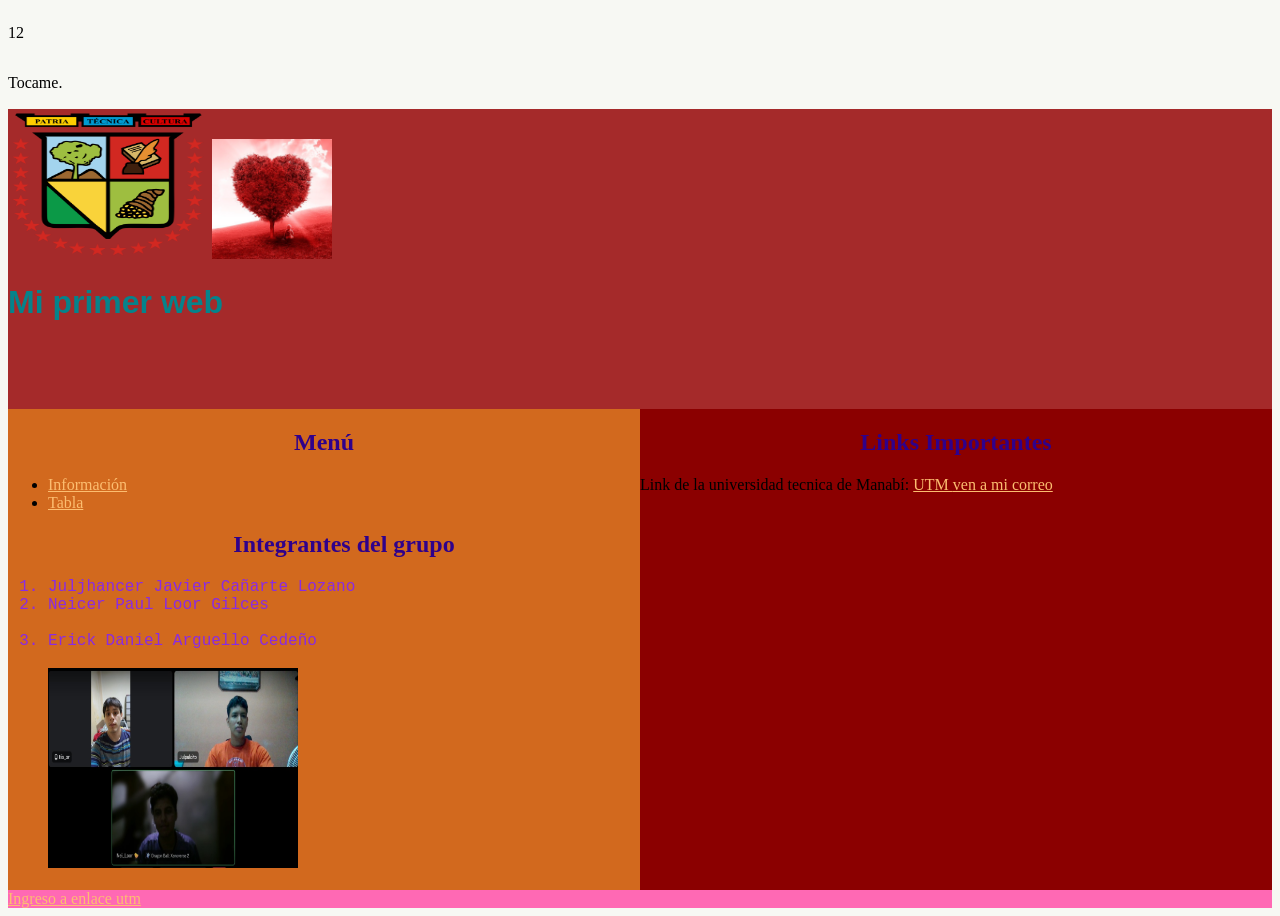
==== index.html @ 7dbd8742 "Cambio de Inicio.HTML a index.html y ajuste de integrantes" ====
<!DOCTYPE html>
<html lang="en">

<head>
    <meta charset="UTF-8">
    <meta name="viewport" content="width=device-width, initial-scale=1.0">
    <title>Primera practica html</title>
    <style>
        a {
            color: rgb(252, 189, 112);
            text-align: center;
        }

        h1 {
            color: rgb(5, 131, 139);
            font-family: Arial, Helvetica, sans-serif;
        }

        h2 {
            color: rgb(47, 1, 139);
            font-family: Georgia, 'Times New Roman', Times, serif;
            text-align: center;
        }

        h3 {
            color: rgb(9, 237, 39);
            font-family: 'Courier New', Courier, monospace;
        }

        ol {
            color: blueviolet;
            font-family: 'Courier New', Courier, monospace;
        }
    </style>
    <link rel="stylesheet" type="text/css" href="Estilo.css" />
    <script type="text/javascript">
        alert("Bienvenido a la pagina web");
    </script>
</head>

<body class="Contenedor">
    <p id="demo"></p>
    <p onclick="alert('Gracias por hacerlo')"> Tocame.</p>
    <header class="ca">
        <img src="Logo_universidad_UTM (1).png" alt="Logo de la utm" width="200" height="150">
        <img src="bonita.png" alt="Una imagen bonita" width="120" height="120">
        <h1> Mi primer web</h1>
    </header>
    <div class="contenido">
        <nav class="Me">
            <h2>Menú</h2>
            <ul>
                <li><a href="Info.html">Información</a></li>
                <li><a href="tabla.html">Tabla</a></li>
            </ul>
            <ol>
                <h2>Integrantes del grupo</h2>
                <li>Juljhancer Javier Cañarte Lozano</li>
                <li> Neicer Paul Loor Gilces </li><br>
                <li> Erick Daniel Arguello Cedeño </li><br>
                <img src="Captura de pantalla 2026-11-01 181415.png" alt="foto de los creadores de esta web "
                    width="250" height="200"><br>

            </ol>
        </nav>
        <article class="li">
            <h3>
                <h2> Links Importantes</h2>
                Link de la universidad tecnica de Manabí: <a href="https://www.utm.edu.ec/" target="_blank"
                    title="enlace a la universidad de la practica">
                    UTM </a>
            </h3>
            <a href=mailto:etandazo9266@utm.edu.ec target="_blank"> ven a mi correo
            </a>
        </article>
    </div>
    <footer class="patas">
        <a href="https://www.utm.edu.ec/">Ingreso a enlace utm</a>

    </footer>

    <script type="text/javascript" src="codigo.js"></script>
</body>

</html>
<!--- href, src, alt y style son esenciales para enlaces, imagenes y estilos en linea
 etiquetas header, footer, nav, section, aside ,footer y article son importantes para la estructura semántica de la página
 las etiquetas vacias como img(inserta imagen) 
 etiquetas de aoertyra y cierre como <b> y </b> o <h1></h1> le podemos añadir modificadores como id="Main title" que podemos decirle que le añada un diseño
href es un tributo que contiene una url, title tambien es un atributo que muestra un mensaje cuando se pase el mouse encima
los atributos target son para que los links se abran de diferentes formas, _self es valor por defecto
_blank abre el link en una nueva pestaña, _parent abre el documento en la 
mailto: dentro del atributo href de un enlace, permite abrir el correo electronico del desarrolador/usuario 
el atributo alt se utiliza para mostrar un texto el cual de contexto de la imagen
Javascrip == validacion de datos; mas bonito, maniuplar el html, primr lenguaje,dashboard? menu con graficos y sumas y cosas asi yo creo,
,para final de cilo tener dashboard      <---\IMPORTANTE/    emuladores, calculadora, rompe cabezas,  navegadro== importante, el navegador es el que ejecuta los scrips y el html
,javascriot == estandar7reglas para usar  == ECMAScript Netscape y microsoft los papas dde ECMAScript,
accesibilidad pra todos los dispositivos, evento == mover mause y cosas asi que haga el usaurio== 
onAbord, onBlur, onClick, onChange, onFocus, onKeyDown, onKeyPress, onKeyUp, onLoad, onMouseDown, onMouseMove, onMouseOut, onMouseOver, onMouseUp, onReset, onResize, onSelect, onSubmit, onUnload
Efectos/alarmas == mensajes que salen en lapantalla y bueno eso es todo sin mas que aportar
scrip programs y trozos de codigo creado por javascript, una sentencia son las instruciones que forman el script;
 Sistema == datos validos 
 cada carpeta para nuevo html o java o css ;
-->
---- Estilo.css ----
body {
    background-color: rgb(247, 248, 243);
}
.Contenedor {
    display: grid;
    grid-template-rows: auto auto 300px auto;
    min-height: 100vh;
}
.contenido{
    display:grid;
    grid-template-columns: 1fr 1fr;
}
.ca{
    background-color: brown;
}
.Me{
    background-color: chocolate;
}
.li{
    background-color:darkred;
}
.patas{
    background-color:hotpink;
}
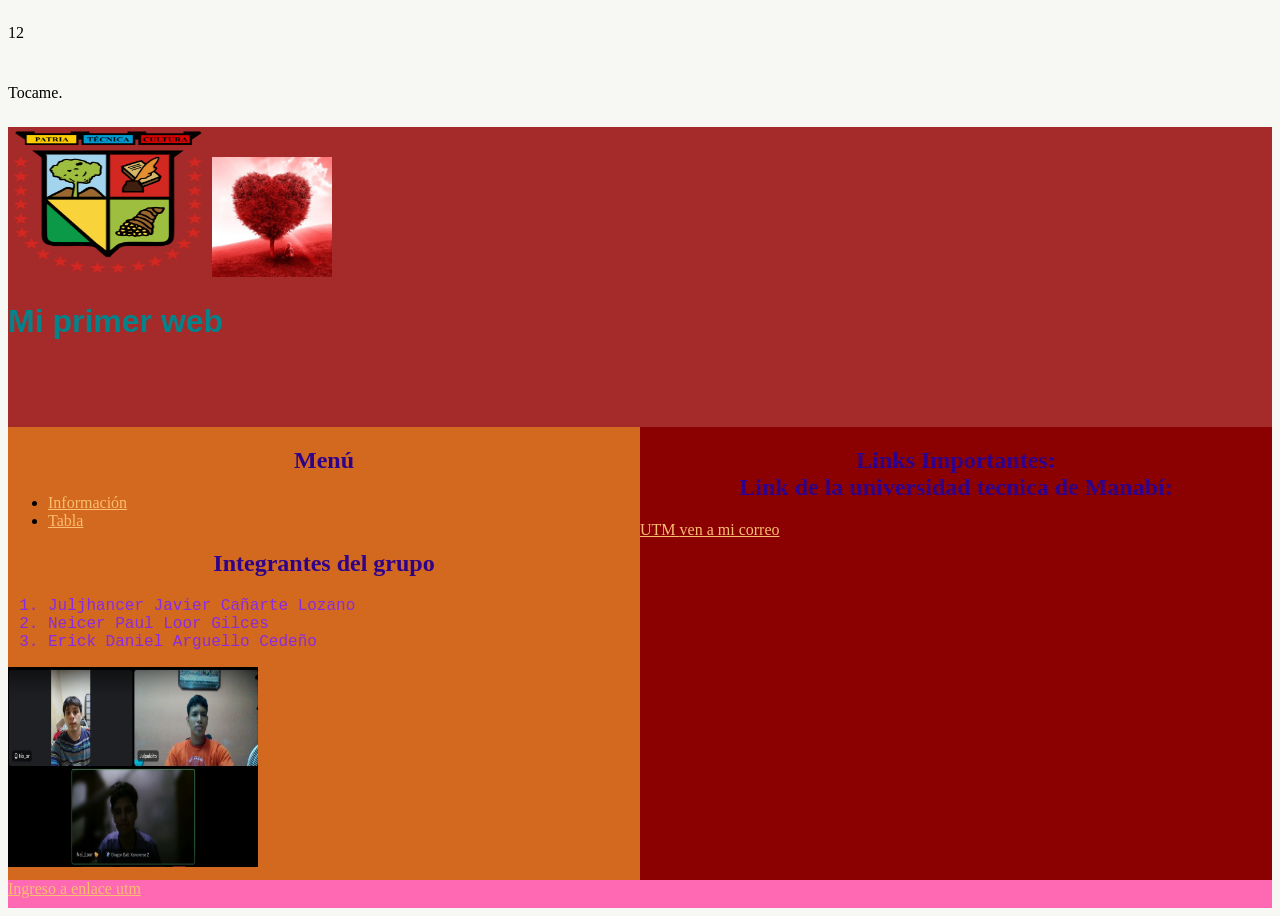
==== commit 0f302ce7: "Errores de html corregidos(1 a 10)" ====
--- a/index.html
+++ b/index.html
@@ -33,7 +33,7 @@
         }
     </style>
     <link rel="stylesheet" type="text/css" href="Estilo.css" />
-    <script type="text/javascript">
+    <script>
         alert("Bienvenido a la pagina web");
     </script>
 </head>
@@ -42,7 +42,7 @@
     <p id="demo"></p>
     <p onclick="alert('Gracias por hacerlo')"> Tocame.</p>
     <header class="ca">
-        <img src="Logo_universidad_UTM (1).png" alt="Logo de la utm" width="200" height="150">
+        <img src="Logo_universidad_UTM.png" alt="Logo de la utm" width="200" height="150">
         <img src="bonita.png" alt="Una imagen bonita" width="120" height="120">
         <h1> Mi primer web</h1>
     </header>
@@ -53,23 +53,21 @@
                 <li><a href="Info.html">Información</a></li>
                 <li><a href="tabla.html">Tabla</a></li>
             </ul>
+            <h2>Integrantes del grupo</h2>
             <ol>
-                <h2>Integrantes del grupo</h2>
                 <li>Juljhancer Javier Cañarte Lozano</li>
-                <li> Neicer Paul Loor Gilces </li><br>
-                <li> Erick Daniel Arguello Cedeño </li><br>
-                <img src="Captura de pantalla 2026-11-01 181415.png" alt="foto de los creadores de esta web "
-                    width="250" height="200"><br>
-
+                <li> Neicer Paul Loor Gilces </li>
+                <li> Erick Daniel Arguello Cedeño </li>
             </ol>
+            <img src="Captura de pantalla 2026-11-01 181415.png" alt="foto de los creadores de esta web " width="250"
+                height="200">
         </nav>
         <article class="li">
-            <h3>
-                <h2> Links Importantes</h2>
-                Link de la universidad tecnica de Manabí: <a href="https://www.utm.edu.ec/" target="_blank"
-                    title="enlace a la universidad de la practica">
-                    UTM </a>
-            </h3>
+            <h2> Links Importantes:<br>
+                Link de la universidad tecnica de Manabí:
+            </h2>
+            <a href="https://www.utm.edu.ec/" target="_blank" title="enlace a la universidad de la practica">
+                UTM </a>
             <a href=mailto:etandazo9266@utm.edu.ec target="_blank"> ven a mi correo
             </a>
         </article>
@@ -82,23 +80,4 @@
     <script type="text/javascript" src="codigo.js"></script>
 </body>
 
-</html>
-<!--- href, src, alt y style son esenciales para enlaces, imagenes y estilos en linea
- etiquetas header, footer, nav, section, aside ,footer y article son importantes para la estructura semántica de la página
- las etiquetas vacias como img(inserta imagen) 
- etiquetas de aoertyra y cierre como <b> y </b> o <h1></h1> le podemos añadir modificadores como id="Main title" que podemos decirle que le añada un diseño
-href es un tributo que contiene una url, title tambien es un atributo que muestra un mensaje cuando se pase el mouse encima
-los atributos target son para que los links se abran de diferentes formas, _self es valor por defecto
-_blank abre el link en una nueva pestaña, _parent abre el documento en la 
-mailto: dentro del atributo href de un enlace, permite abrir el correo electronico del desarrolador/usuario 
-el atributo alt se utiliza para mostrar un texto el cual de contexto de la imagen
-Javascrip == validacion de datos; mas bonito, maniuplar el html, primr lenguaje,dashboard? menu con graficos y sumas y cosas asi yo creo,
-,para final de cilo tener dashboard      <---\IMPORTANTE/    emuladores, calculadora, rompe cabezas,  navegadro== importante, el navegador es el que ejecuta los scrips y el html
-,javascriot == estandar7reglas para usar  == ECMAScript Netscape y microsoft los papas dde ECMAScript,
-accesibilidad pra todos los dispositivos, evento == mover mause y cosas asi que haga el usaurio== 
-onAbord, onBlur, onClick, onChange, onFocus, onKeyDown, onKeyPress, onKeyUp, onLoad, onMouseDown, onMouseMove, onMouseOut, onMouseOver, onMouseUp, onReset, onResize, onSelect, onSubmit, onUnload
-Efectos/alarmas == mensajes que salen en lapantalla y bueno eso es todo sin mas que aportar
-scrip programs y trozos de codigo creado por javascript, una sentencia son las instruciones que forman el script;
- Sistema == datos validos 
- cada carpeta para nuevo html o java o css ;
--->+</html>
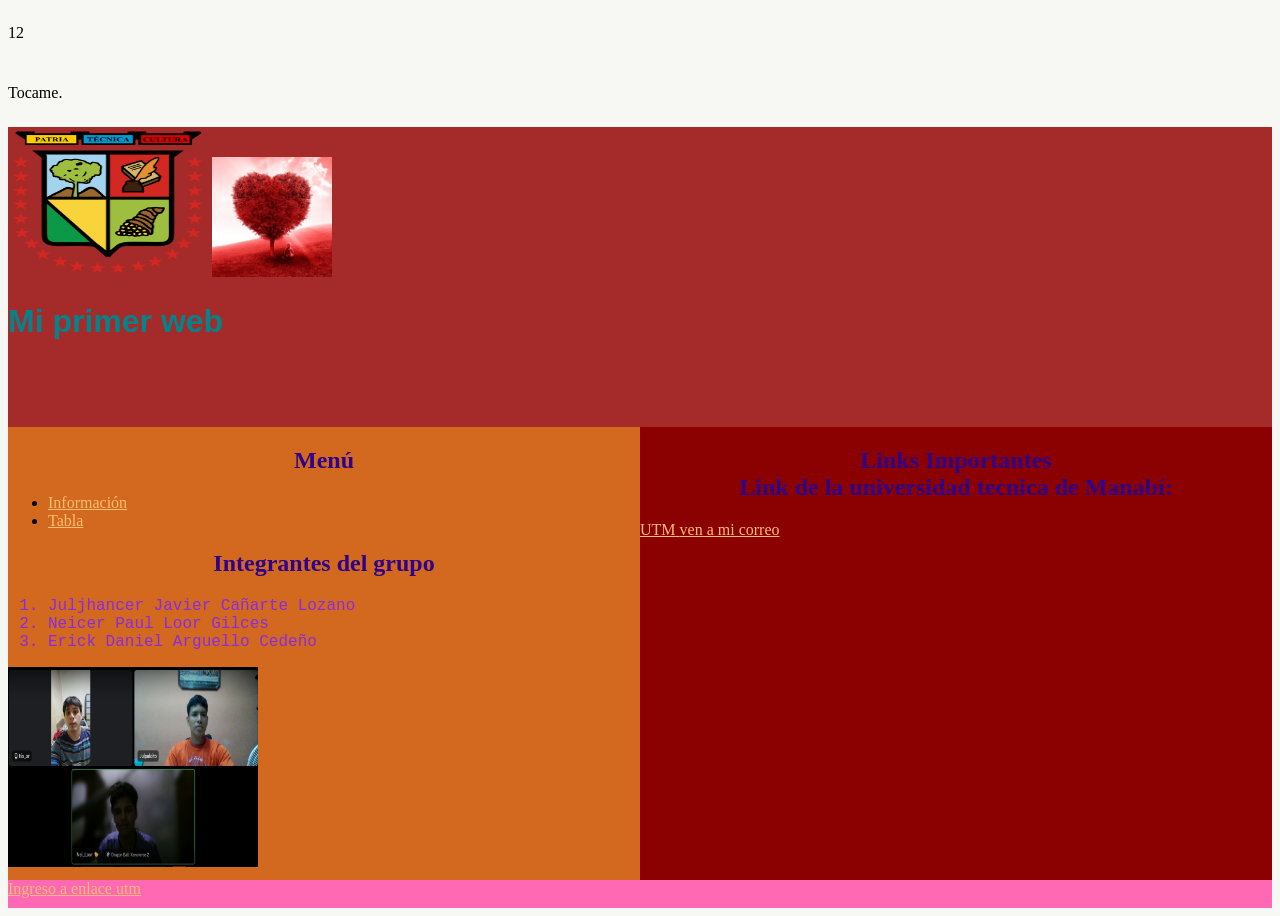
==== commit 9f1ec7df: "Todos los errores de Index.html corregidos" ====
--- a/index.html
+++ b/index.html
@@ -32,7 +32,7 @@
             font-family: 'Courier New', Courier, monospace;
         }
     </style>
-    <link rel="stylesheet" type="text/css" href="Estilo.css" />
+    <link rel="stylesheet" type="text/css" href="Estilo.css" >
     <script>
         alert("Bienvenido a la pagina web");
     </script>
@@ -59,11 +59,11 @@
                 <li> Neicer Paul Loor Gilces </li>
                 <li> Erick Daniel Arguello Cedeño </li>
             </ol>
-            <img src="Captura de pantalla 2026-11-01 181415.png" alt="foto de los creadores de esta web " width="250"
+            <img src="Capturadepantalla2026-11-01181415.png" alt="foto de los creadores de esta web " width="250"
                 height="200">
         </nav>
         <article class="li">
-            <h2> Links Importantes:<br>
+            <h2> Links Importantes<br>
                 Link de la universidad tecnica de Manabí:
             </h2>
             <a href="https://www.utm.edu.ec/" target="_blank" title="enlace a la universidad de la practica">
@@ -76,8 +76,7 @@
         <a href="https://www.utm.edu.ec/">Ingreso a enlace utm</a>
 
     </footer>
-
-    <script type="text/javascript" src="codigo.js"></script>
+    <script src="codigo.js"></script>
 </body>
 
 </html>
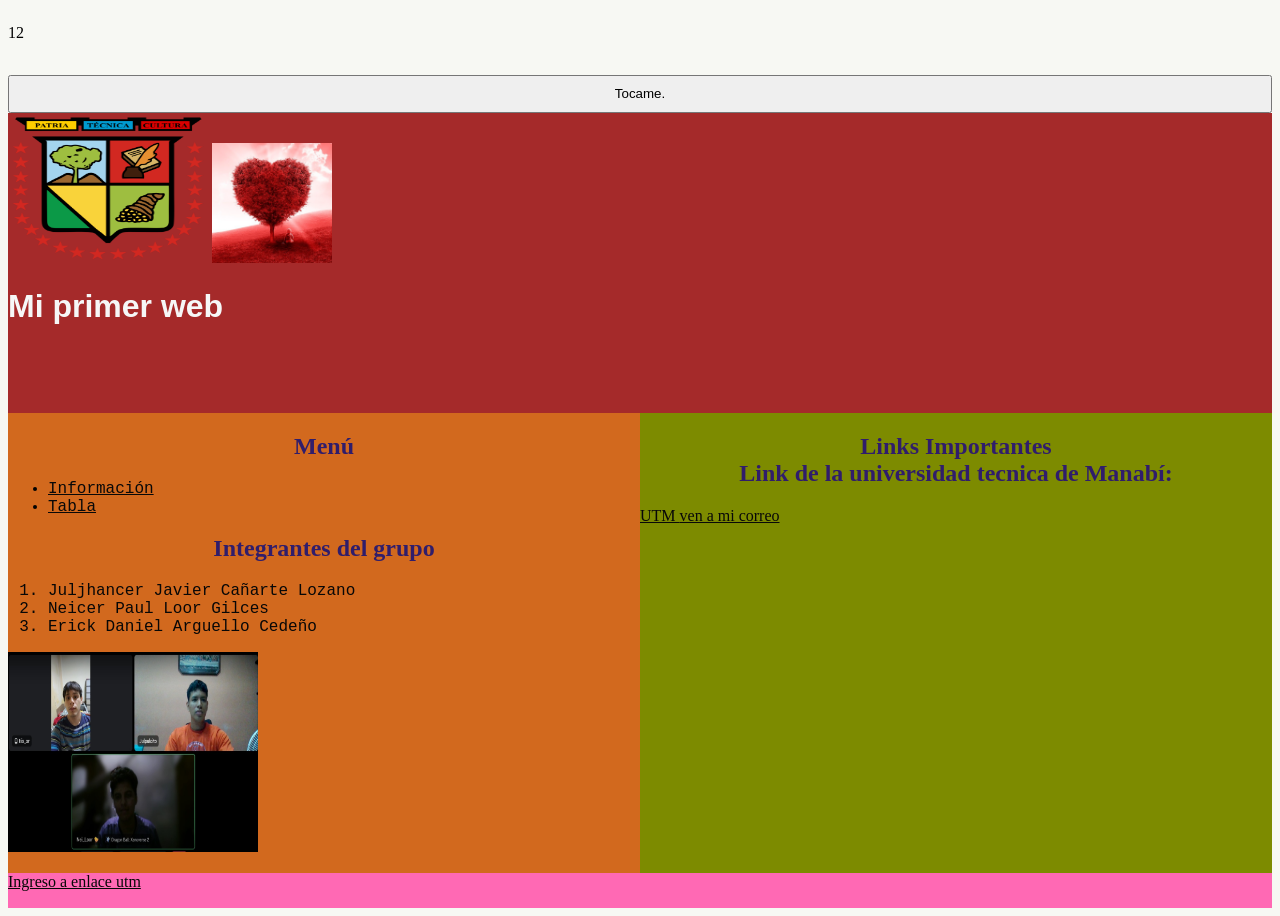
==== commit 5f20c793: "Correcion del WAVE de index.html y del formulario.html" ====
--- a/index.html
+++ b/index.html
@@ -7,32 +7,37 @@
     <title>Primera practica html</title>
     <style>
         a {
-            color: rgb(252, 189, 112);
+            color: rgb(8, 8, 8);
             text-align: center;
         }
 
         h1 {
-            color: rgb(5, 131, 139);
+            color: rgb(246, 247, 247);
             font-family: Arial, Helvetica, sans-serif;
         }
 
         h2 {
-            color: rgb(47, 1, 139);
+            color: rgb(48, 29, 107);
             font-family: Georgia, 'Times New Roman', Times, serif;
             text-align: center;
         }
 
         h3 {
-            color: rgb(9, 237, 39);
+            color: rgb(227, 231, 227);
             font-family: 'Courier New', Courier, monospace;
         }
 
         ol {
-            color: blueviolet;
+            color: rgb(7, 7, 7);
+            font-family: 'Courier New', Courier, monospace;
+        }
+
+        ul {
+            color: rgb(2, 2, 2);
             font-family: 'Courier New', Courier, monospace;
         }
     </style>
-    <link rel="stylesheet" type="text/css" href="Estilo.css" >
+    <link rel="stylesheet" type="text/css" href="Estilo.css">
     <script>
         alert("Bienvenido a la pagina web");
     </script>
@@ -40,7 +45,7 @@
 
 <body class="Contenedor">
     <p id="demo"></p>
-    <p onclick="alert('Gracias por hacerlo')"> Tocame.</p>
+    <button onclick="alert('Gracias por hacerlo')"> Tocame.</button>
     <header class="ca">
         <img src="Logo_universidad_UTM.png" alt="Logo de la utm" width="200" height="150">
         <img src="bonita.png" alt="Una imagen bonita" width="120" height="120">
@@ -74,7 +79,6 @@
     </div>
     <footer class="patas">
         <a href="https://www.utm.edu.ec/">Ingreso a enlace utm</a>
-
     </footer>
     <script src="codigo.js"></script>
 </body>
--- a/Estilo.css
+++ b/Estilo.css
@@ -17,7 +17,7 @@
     background-color: chocolate;
 }
 .li{
-    background-color:darkred;
+    background-color:rgb(125, 139, 0);
 }
 .patas{
     background-color:hotpink;
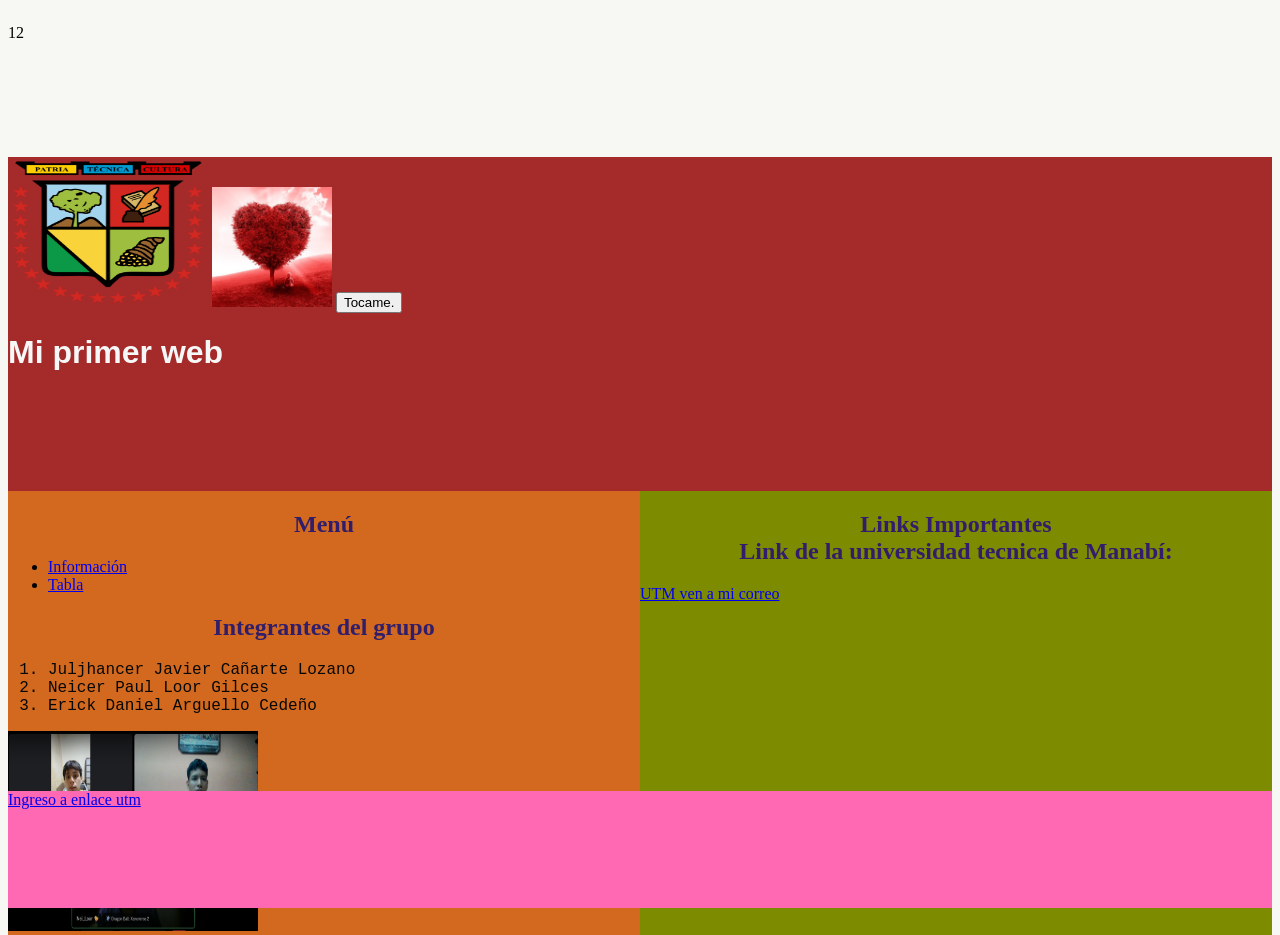
==== commit 41f6fa8c: "Eliminacion de los sytle y agregar funciones de accesibilidad" ====
--- a/index.html
+++ b/index.html
@@ -4,39 +4,7 @@
 <head>
     <meta charset="UTF-8">
     <meta name="viewport" content="width=device-width, initial-scale=1.0">
-    <title>Primera practica html</title>
-    <style>
-        a {
-            color: rgb(8, 8, 8);
-            text-align: center;
-        }
-
-        h1 {
-            color: rgb(246, 247, 247);
-            font-family: Arial, Helvetica, sans-serif;
-        }
-
-        h2 {
-            color: rgb(48, 29, 107);
-            font-family: Georgia, 'Times New Roman', Times, serif;
-            text-align: center;
-        }
-
-        h3 {
-            color: rgb(227, 231, 227);
-            font-family: 'Courier New', Courier, monospace;
-        }
-
-        ol {
-            color: rgb(7, 7, 7);
-            font-family: 'Courier New', Courier, monospace;
-        }
-
-        ul {
-            color: rgb(2, 2, 2);
-            font-family: 'Courier New', Courier, monospace;
-        }
-    </style>
+    <title>Tarea W3C</title>
     <link rel="stylesheet" type="text/css" href="Estilo.css">
     <script>
         alert("Bienvenido a la pagina web");
@@ -45,21 +13,21 @@
 
 <body class="Contenedor">
     <p id="demo"></p>
-    <button onclick="alert('Gracias por hacerlo')"> Tocame.</button>
     <header class="ca">
         <img src="Logo_universidad_UTM.png" alt="Logo de la utm" width="200" height="150">
         <img src="bonita.png" alt="Una imagen bonita" width="120" height="120">
-        <h1> Mi primer web</h1>
+        <button onclick="alert('Gracias por hacerlo')"> Tocame.</button>
+        <h1 class="h1"> Mi primer web</h1>
     </header>
     <div class="contenido">
         <nav class="Me">
-            <h2>Menú</h2>
+            <h2 class="h2">Menú</h2>
             <ul>
                 <li><a href="Info.html">Información</a></li>
                 <li><a href="tabla.html">Tabla</a></li>
             </ul>
-            <h2>Integrantes del grupo</h2>
-            <ol>
+            <h2 class="h2">Integrantes del grupo</h2>
+            <ol class="ol">
                 <li>Juljhancer Javier Cañarte Lozano</li>
                 <li> Neicer Paul Loor Gilces </li>
                 <li> Erick Daniel Arguello Cedeño </li>
@@ -68,7 +36,7 @@
                 height="200">
         </nav>
         <article class="li">
-            <h2> Links Importantes<br>
+            <h2 class="h2"> Links Importantes<br>
                 Link de la universidad tecnica de Manabí:
             </h2>
             <a href="https://www.utm.edu.ec/" target="_blank" title="enlace a la universidad de la practica">
--- a/Estilo.css
+++ b/Estilo.css
@@ -1,24 +1,71 @@
 body {
     background-color: rgb(247, 248, 243);
 }
+
 .Contenedor {
     display: grid;
     grid-template-rows: auto auto 300px auto;
     min-height: 100vh;
 }
-.contenido{
-    display:grid;
+
+.contenido {
+    display: grid;
     grid-template-columns: 1fr 1fr;
 }
-.ca{
+
+.ca {
     background-color: brown;
 }
-.Me{
+
+.Me {
     background-color: chocolate;
 }
-.li{
-    background-color:rgb(125, 139, 0);
+
+.li {
+    background-color: rgb(125, 139, 0);
 }
-.patas{
-    background-color:hotpink;
+
+.patas {
+    background-color: hotpink;
 }
+
+.a {
+    color: rgb(8, 8, 8);
+    text-align: center;
+}
+
+.h1 {
+    color: rgb(246, 247, 247);
+    font-family: Arial, Helvetica, sans-serif;
+}
+
+.h2 {
+    color: rgb(48, 29, 107);
+    font-family: Georgia, 'Times New Roman', Times, serif;
+    text-align: center;
+}
+
+.h3 {
+    color: rgb(227, 231, 227);
+    font-family: 'Courier New', Courier, monospace;
+}
+
+.ol {
+    color: rgb(7, 7, 7);
+    font-family: 'Courier New', Courier, monospace;
+}
+
+.ul {
+    color: rgb(2, 2, 2);
+    font-family: 'Courier New', Courier, monospace;
+}
+
+@media screen and (max-width: 320px) {
+    .contenido {
+        grid-template-columns: 1fr;
+    }
+
+    body {
+        padding: 5px;
+    }
+}
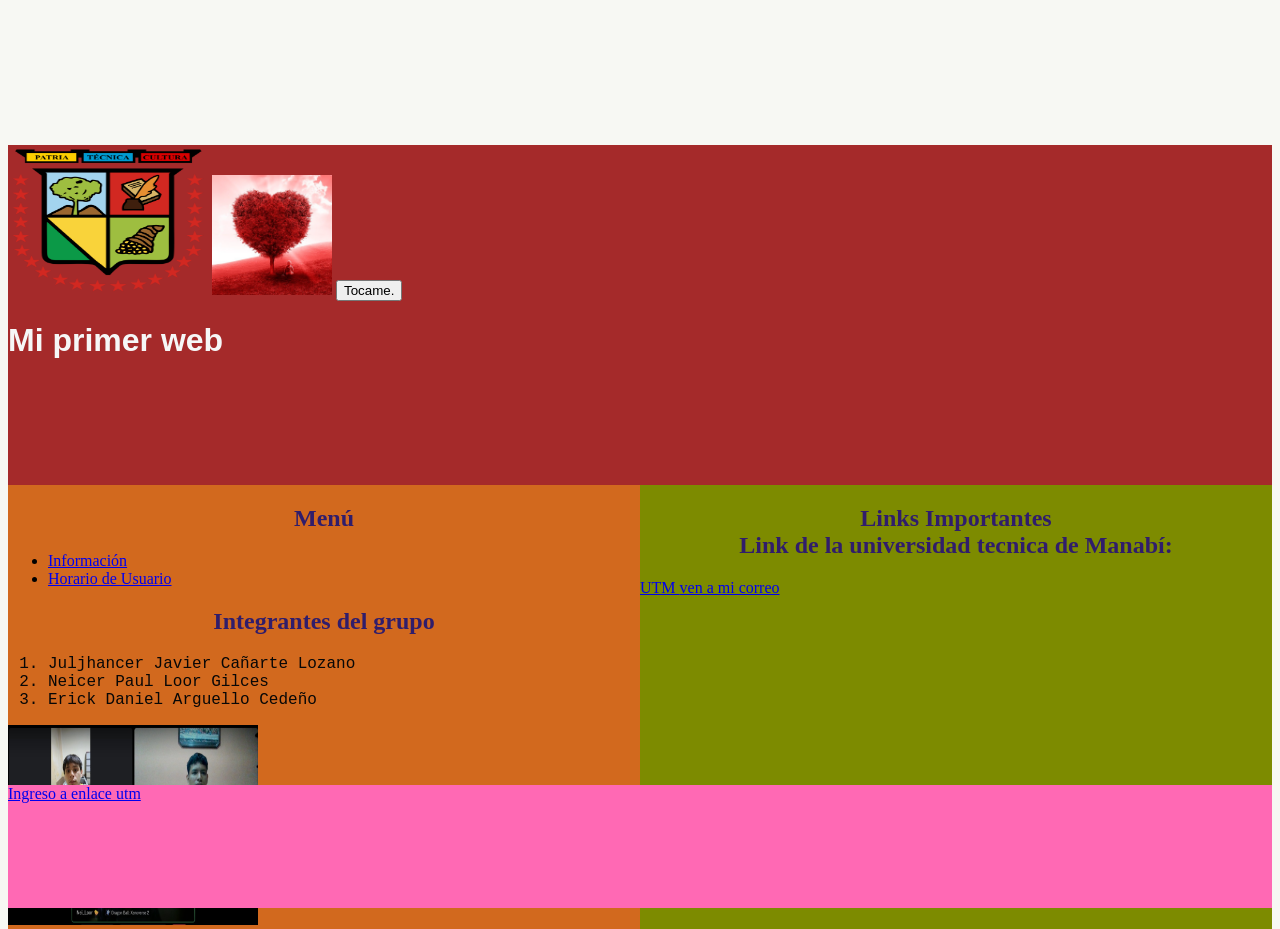
==== commit 752c3ee3: "Correcion del .js y añadir AddEventListener" ====
--- a/index.html
+++ b/index.html
@@ -16,7 +16,7 @@
     <header class="ca">
         <img src="Logo_universidad_UTM.png" alt="Logo de la utm" width="200" height="150">
         <img src="bonita.png" alt="Una imagen bonita" width="120" height="120">
-        <button onclick="alert('Gracias por hacerlo')"> Tocame.</button>
+        <button id="Boton">Tocame. </button>
         <h1 class="h1"> Mi primer web</h1>
     </header>
     <div class="contenido">
@@ -24,7 +24,7 @@
             <h2 class="h2">Menú</h2>
             <ul>
                 <li><a href="Info.html">Información</a></li>
-                <li><a href="tabla.html">Tabla</a></li>
+                <li><a href="tabla.html">Horario de Usuario</a></li>
             </ul>
             <h2 class="h2">Integrantes del grupo</h2>
             <ol class="ol">
@@ -48,7 +48,6 @@
     <footer class="patas">
         <a href="https://www.utm.edu.ec/">Ingreso a enlace utm</a>
     </footer>
-    <script src="codigo.js"></script>
 </body>
 
 </html>
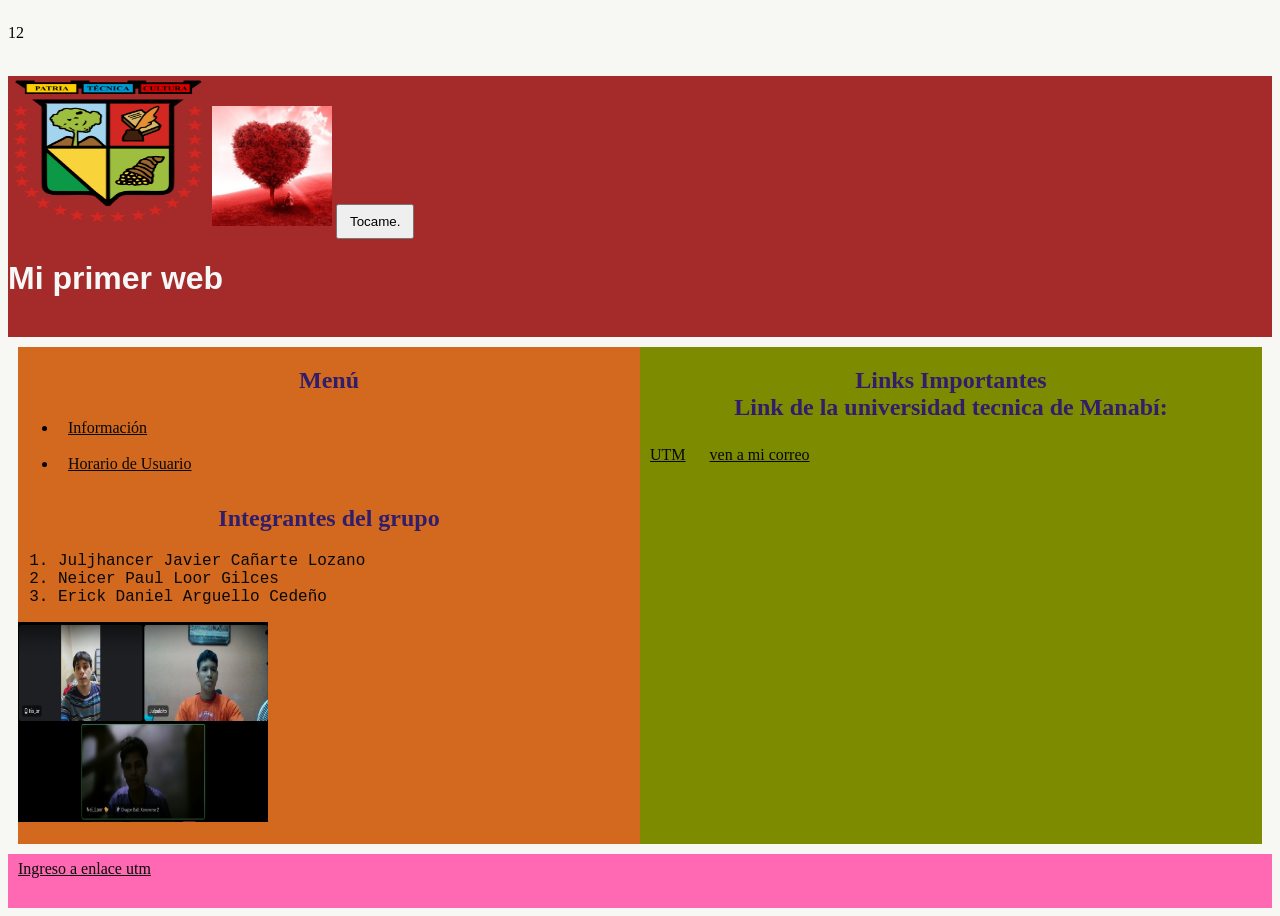
==== commit 25b2fe10: "Correcion de errores en la Fotos y el launch.json que no se ni cuando lo modifque" ====
--- a/index.html
+++ b/index.html
@@ -16,15 +16,15 @@
     <header class="ca">
         <img src="Logo_universidad_UTM.png" alt="Logo de la utm" width="200" height="150">
         <img src="bonita.png" alt="Una imagen bonita" width="120" height="120">
-        <button id="Boton">Tocame. </button>
+        <button id="Boton" class="botones">Tocame. </button>
         <h1 class="h1"> Mi primer web</h1>
     </header>
     <div class="contenido">
         <nav class="Me">
             <h2 class="h2">Menú</h2>
             <ul>
-                <li><a href="Info.html">Información</a></li>
-                <li><a href="tabla.html">Horario de Usuario</a></li>
+                <li><a href="Info.html" class="a">Información</a></li>
+                <li><a href="tabla.html" class="a">Horario de Usuario</a></li>
             </ul>
             <h2 class="h2">Integrantes del grupo</h2>
             <ol class="ol">
@@ -32,22 +32,23 @@
                 <li> Neicer Paul Loor Gilces </li>
                 <li> Erick Daniel Arguello Cedeño </li>
             </ol>
-            <img src="Capturadepantalla2026-11-01181415.png" alt="foto de los creadores de esta web " width="250"
-                height="200">
+            <img src="Nosotros.png" alt="foto de los creadores de esta web " width="250"
+                height="200"><br>
         </nav>
         <article class="li">
             <h2 class="h2"> Links Importantes<br>
                 Link de la universidad tecnica de Manabí:
             </h2>
-            <a href="https://www.utm.edu.ec/" target="_blank" title="enlace a la universidad de la practica">
+            <a href="https://www.utm.edu.ec/" class="a" target="_blank" title="enlace a la universidad de la practica">
                 UTM </a>
-            <a href=mailto:etandazo9266@utm.edu.ec target="_blank"> ven a mi correo
+            <a href=mailto:etandazo9266@utm.edu.ec target="_blank" class="a"> ven a mi correo
             </a>
         </article>
     </div>
     <footer class="patas">
-        <a href="https://www.utm.edu.ec/">Ingreso a enlace utm</a>
+        <a href="https://www.utm.edu.ec/" class="a">Ingreso a enlace utm</a>
     </footer>
+    <script src="codigo.js"></script>
 </body>
 
 </html>
--- a/Estilo.css
+++ b/Estilo.css
@@ -4,13 +4,14 @@
 
 .Contenedor {
     display: grid;
-    grid-template-rows: auto auto 300px auto;
+    grid-template-rows: auto auto  auto;
     min-height: 100vh;
 }
 
 .contenido {
     display: grid;
     grid-template-columns: 1fr 1fr;
+        padding: 10px;
 }
 
 .ca {
@@ -32,6 +33,15 @@
 .a {
     color: rgb(8, 8, 8);
     text-align: center;
+    display: inline-block;
+    padding: 6px 10px;
+    min-width: 24px;
+    min-height: 24px;
+}
+
+nav a {
+    display: inline-block;
+    padding: 8px 12px;
 }
 
 .h1 {
@@ -60,6 +70,13 @@
     font-family: 'Courier New', Courier, monospace;
 }
 
+.botones {
+    min-width: 24px;
+    min-height: 24px;
+    padding: 8px 12px;
+    display: inline-block;
+}
+
 @media screen and (max-width: 320px) {
     .contenido {
         grid-template-columns: 1fr;
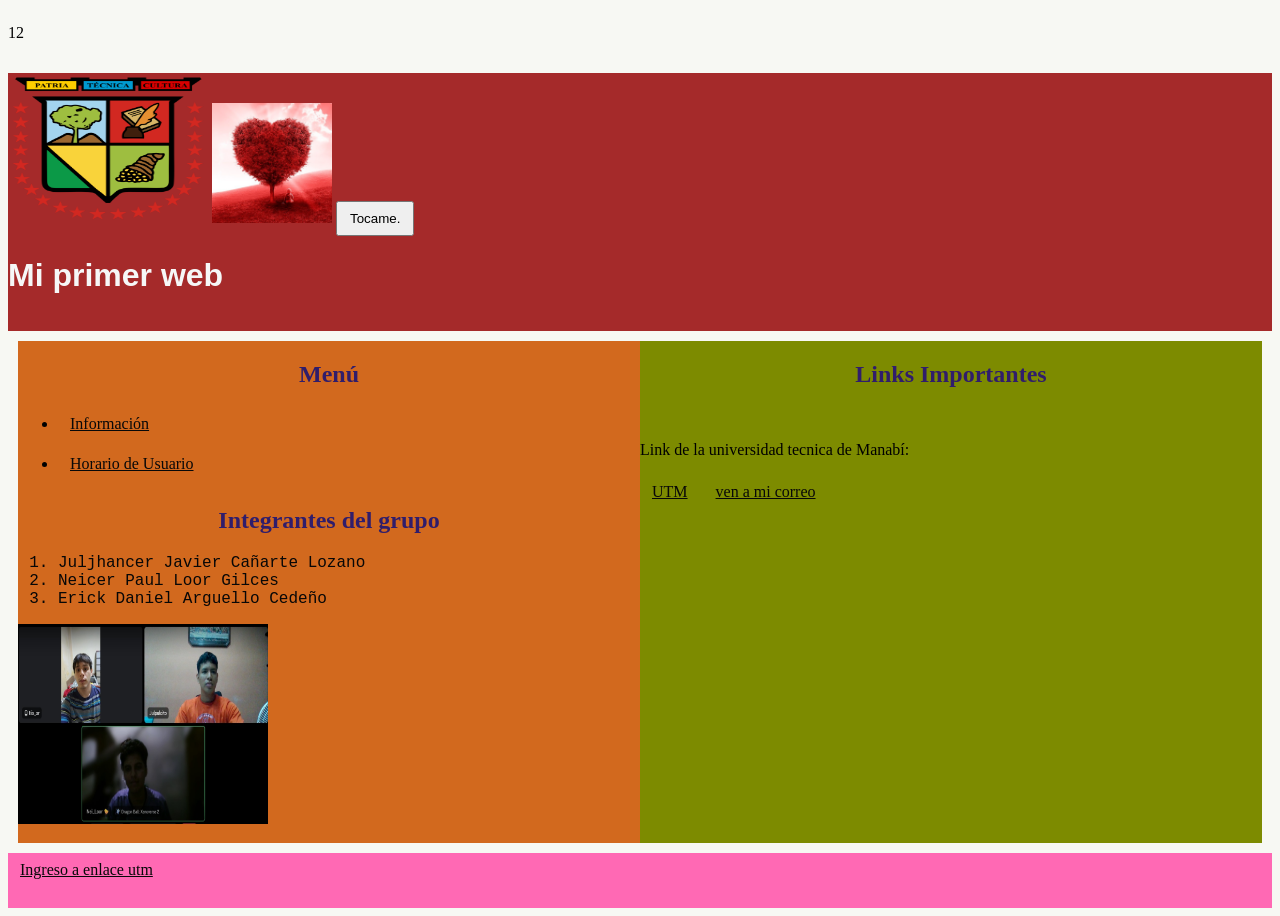
==== commit 6aebb88d: "Correcion final" ====
--- a/index.html
+++ b/index.html
@@ -1,5 +1,5 @@
 <!DOCTYPE html>
-<html lang="en">
+<html lang="es">
 
 <head>
     <meta charset="UTF-8">
@@ -32,13 +32,11 @@
                 <li> Neicer Paul Loor Gilces </li>
                 <li> Erick Daniel Arguello Cedeño </li>
             </ol>
-            <img src="Nosotros.png" alt="foto de los creadores de esta web " width="250"
-                height="200"><br>
+            <img src="Nosotros.png" alt="foto de los creadores de esta web " width="250" height="200"><br>
         </nav>
         <article class="li">
-            <h2 class="h2"> Links Importantes<br>
-                Link de la universidad tecnica de Manabí:
-            </h2>
+            <h2 class="h2"> Links Importantes </h2><br>
+            <p> Link de la universidad tecnica de Manabí:</p>
             <a href="https://www.utm.edu.ec/" class="a" target="_blank" title="enlace a la universidad de la practica">
                 UTM </a>
             <a href=mailto:etandazo9266@utm.edu.ec target="_blank" class="a"> ven a mi correo
--- a/Estilo.css
+++ b/Estilo.css
@@ -30,18 +30,13 @@
     background-color: hotpink;
 }
 
-.a {
+.a, nav a {
     color: rgb(8, 8, 8);
     text-align: center;
     display: inline-block;
-    padding: 6px 10px;
+    padding: 8px 12px;
     min-width: 24px;
     min-height: 24px;
-}
-
-nav a {
-    display: inline-block;
-    padding: 8px 12px;
 }
 
 .h1 {
